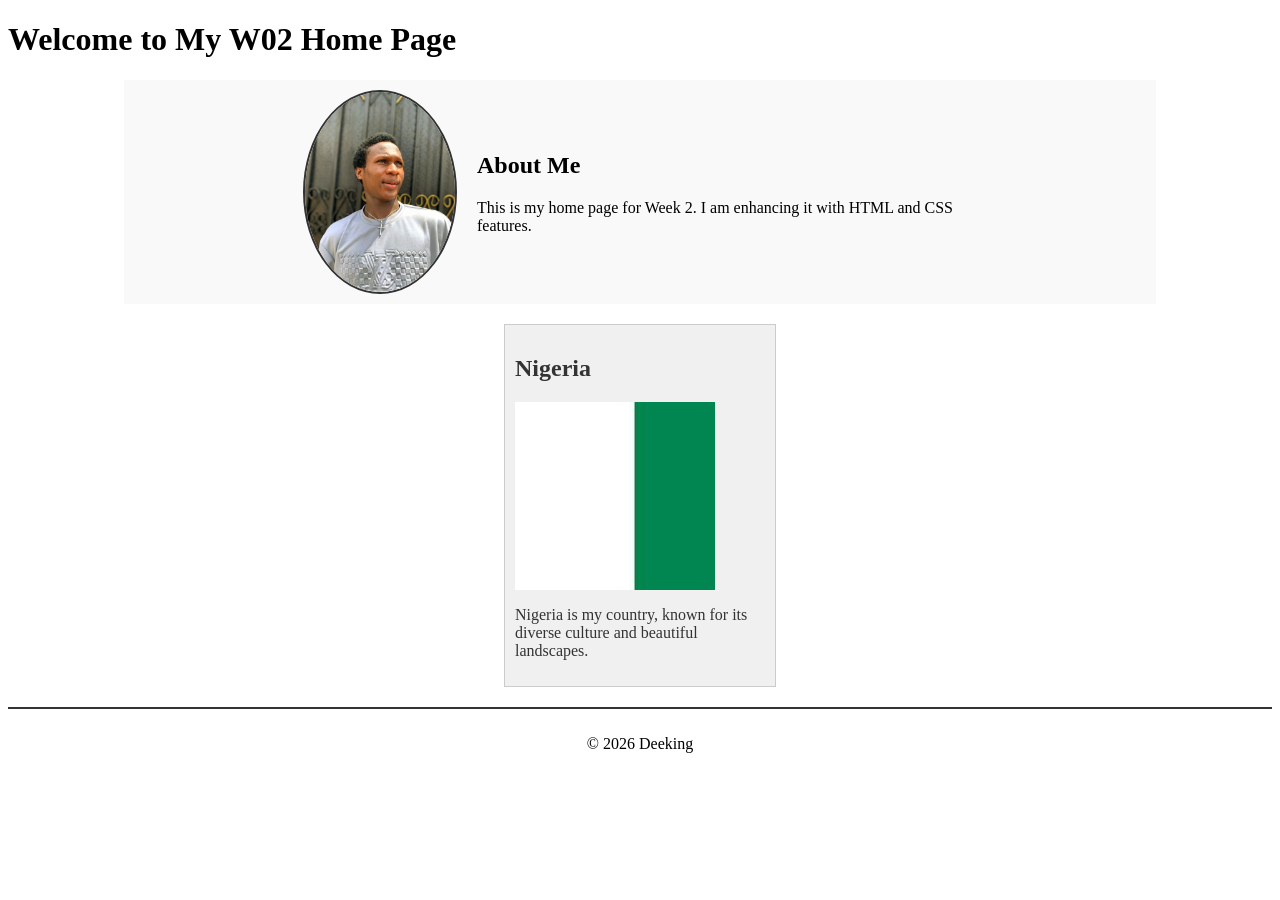
==== W02/index.html @ b2f8a65a "Add Week 2 home page enhancement with profile picture" ====
<!DOCTYPE html>
<html lang="en">
<head>
    <meta charset="UTF-8">
    <meta name="viewport" content="width=device-width, initial-scale=1.0">
    <title>My W02 Home Page</title>
    <meta name="description" content="This is my Week 2 home page for WDD130, showing my enhanced HTML and CSS skills.">
    <meta name="author" content="Deeking">
    <link rel="stylesheet" href="styles.css">
</head>
<body>

<header>
    <h1>Welcome to My W02 Home Page</h1>
</header>

<main class="main-content">
    <div class="profile-section">
        <!-- Personal picture -->
        <img src="images/gg.jpg" alt="Deeking Portrait" class="profile-pic">

        <div class="about-text">
            <h2>About Me</h2>
            <p>This is my home page for Week 2. I am enhancing it with HTML and CSS features.</p>
        </div>
    </div>
</main>

<aside>
    <h2>Nigeria</h2>
    <img src="images/flag.jpeg" alt="Nigeria landscape">
    <p>Nigeria is my country, known for its diverse culture and beautiful landscapes.</p>
</aside>

<footer>
    <p>&copy; 2026 Deeking</p>
</footer>

</body>
</html>
---- W02/styles.css ----
/* Main content styling */
.main-content {
    width: 80%;
    margin: auto;
    padding: 10px;
    background-color: #f9f9f9;
}

/* Flex layout for profile picture + text */
.profile-section {
    display: flex;
    align-items: center; /* vertical center */
    gap: 20px;           /* space between picture and text */
    justify-content: center;
    flex-wrap: wrap;     /* stack on small screens */
}

/* Personal profile picture */
.profile-pic {
    width: 150px;
    height: auto;
    border-radius: 50%;
    border: 2px solid #333;
}

/* About text next to picture */
.about-text {
    max-width: 500px;
    text-align: left;
}

/* Aside styling */
aside {
    width: 250px;
    margin: 20px auto;   /* center aside */
    border: 1px solid #ccc;
    padding: 10px;
    background-color: #f0f0f0;
    color: #333;
}

/* Aside image */
aside img {
    width: 200px;
    height: auto;
    display: block;
    margin-bottom: 10px;
}

/* Footer styling */
footer {
    margin-top: 20px;
    border-top: 2px solid #333;
    text-align: center;
    padding-top: 10px;
}

/* Paragraph adjustments */
p {
    padding: 0;
}
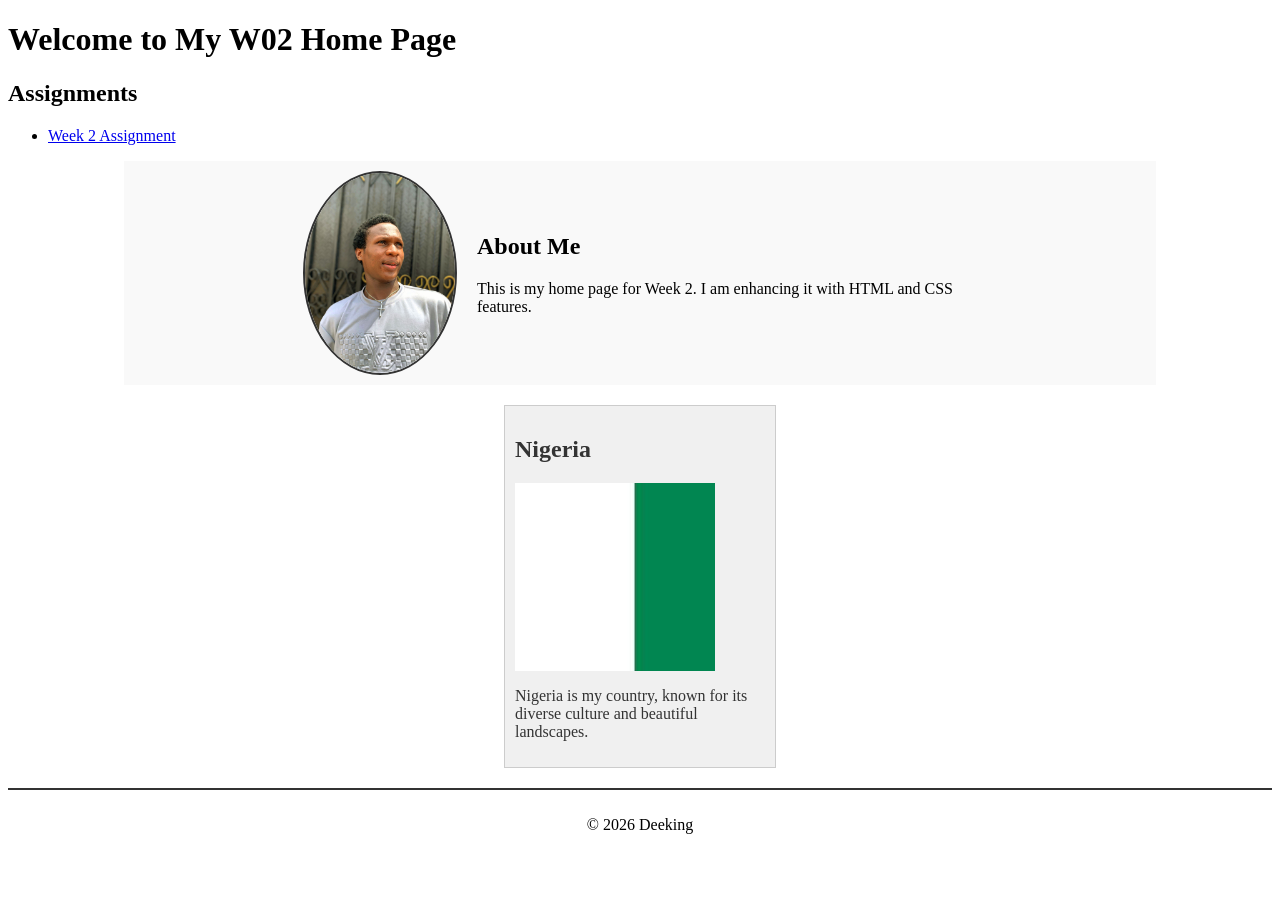
==== commit 8429858e: "Added week2 link to homepage" ====
--- a/W02/index.html
+++ b/W02/index.html
@@ -13,7 +13,11 @@
 <header>
     <h1>Welcome to My W02 Home Page</h1>
 </header>
+<h2>Assignments</h2>
 
+<ul>
+  <li><a href="W02/index.html">Week 2 Assignment</a></li>
+</ul>
 <main class="main-content">
     <div class="profile-section">
         <!-- Personal picture -->
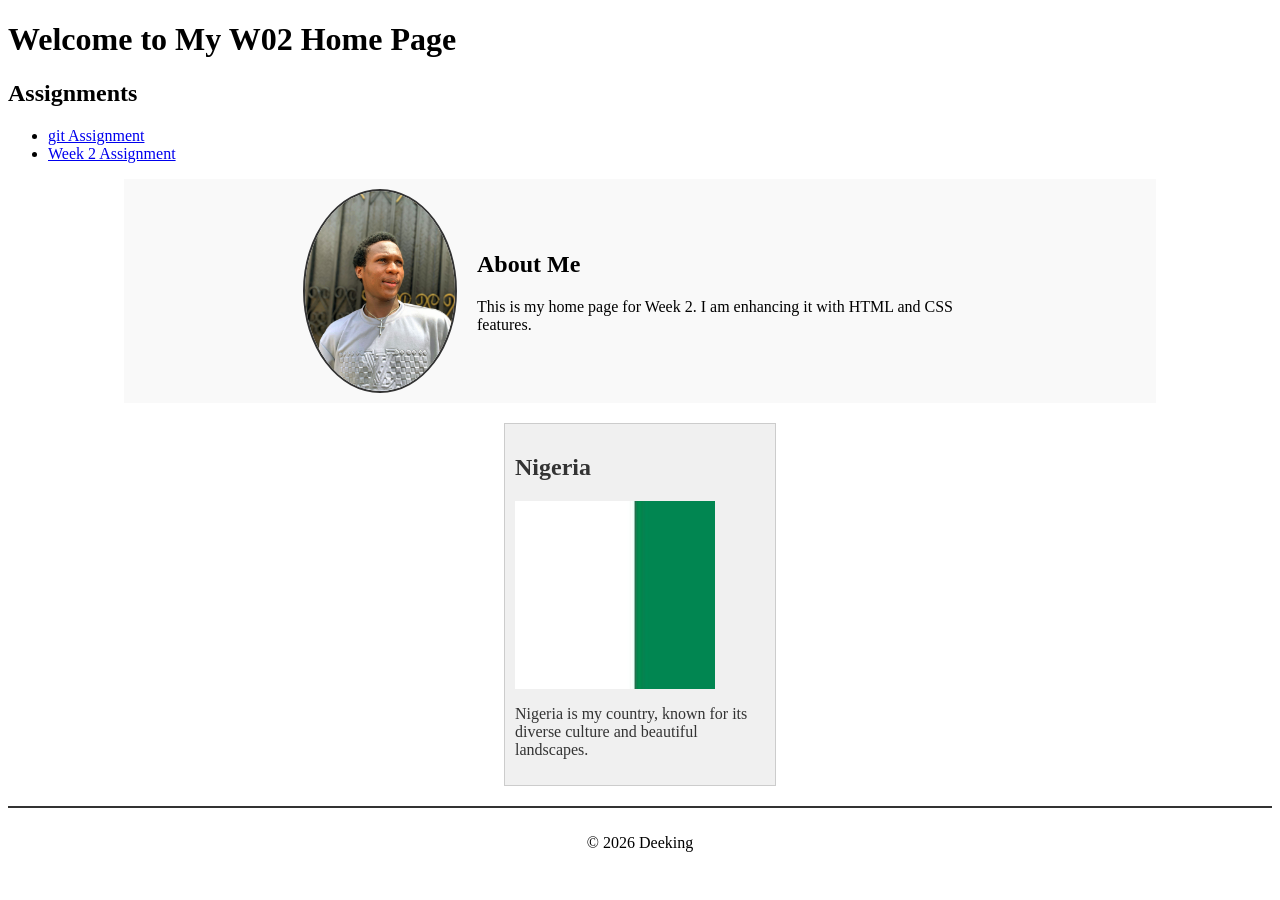
==== commit 428a8ea2: "new links" ====
--- a/W02/index.html
+++ b/W02/index.html
@@ -16,6 +16,7 @@
 <h2>Assignments</h2>
 
 <ul>
+  <li><a href="index.html">git Assignment</a></li>
   <li><a href="W02/index.html">Week 2 Assignment</a></li>
 </ul>
 <main class="main-content">
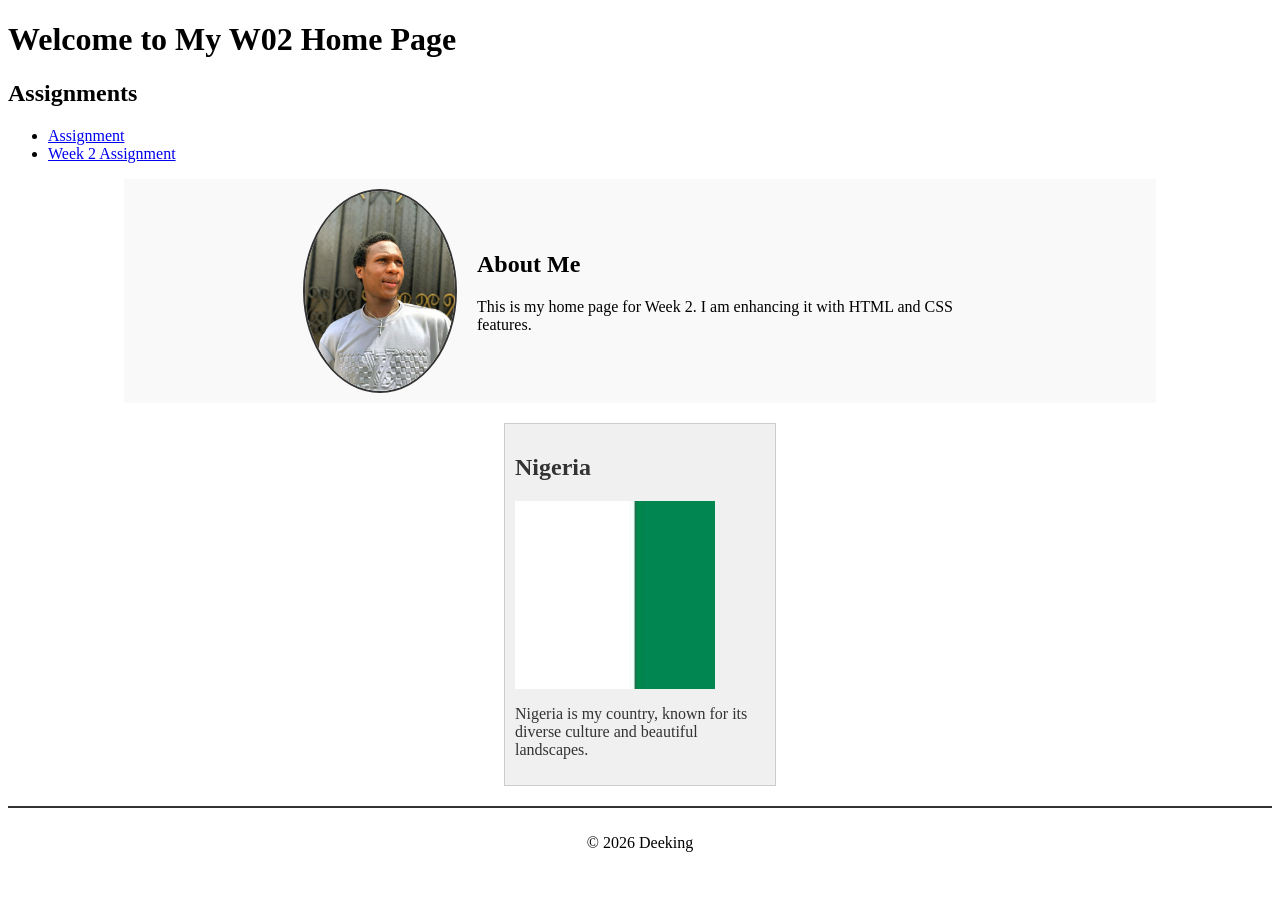
==== commit 1717e4a5: "first commit" ====
--- a/W02/index.html
+++ b/W02/index.html
@@ -16,7 +16,7 @@
 <h2>Assignments</h2>
 
 <ul>
-  <li><a href="index.html">git Assignment</a></li>
+  <li><a href="index.html"> Assignment</a></li>
   <li><a href="W02/index.html">Week 2 Assignment</a></li>
 </ul>
 <main class="main-content">
